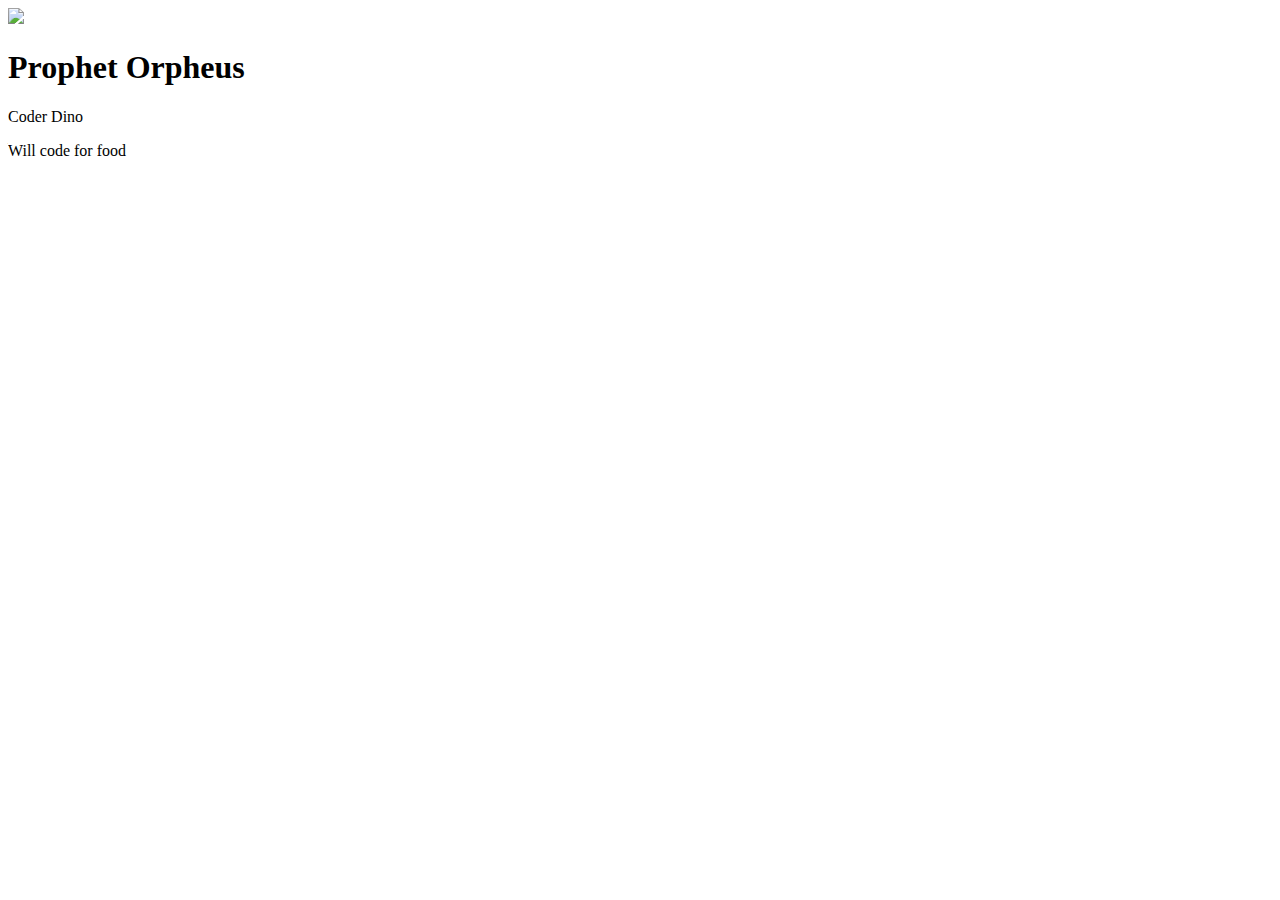
==== index.html @ a65a0037 "this is my first webpage" ====
<!DOCTYPE html>
<html> 
    <head> 
    </head> 
    <body> 
        <img src="https://github.com/hackclub/dinosaurs/raw/master/smart_dinosaur_docs.png"> 
        <h1>Prophet Orpheus</h1> 
        <p>Coder Dino</p> 
        <p>Will code for food</p> 
    </body> 
</html>
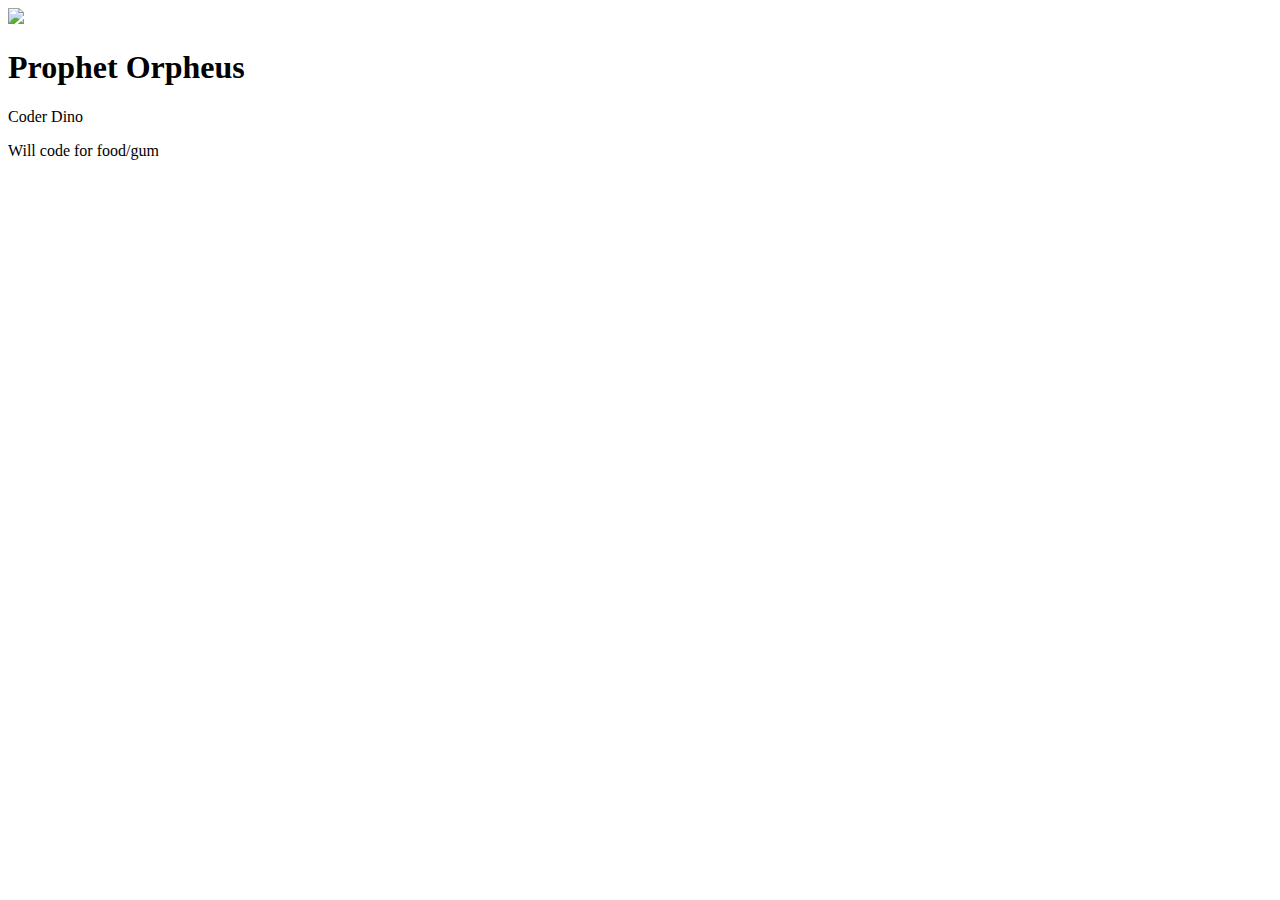
==== commit d6073cdc: "change of food pref" ====
--- a/index.html
+++ b/index.html
@@ -6,6 +6,6 @@
         <img src="https://github.com/hackclub/dinosaurs/raw/master/smart_dinosaur_docs.png"> 
         <h1>Prophet Orpheus</h1> 
         <p>Coder Dino</p> 
-        <p>Will code for food</p> 
+        <p>Will code for food/gum</p> 
     </body> 
 </html> 
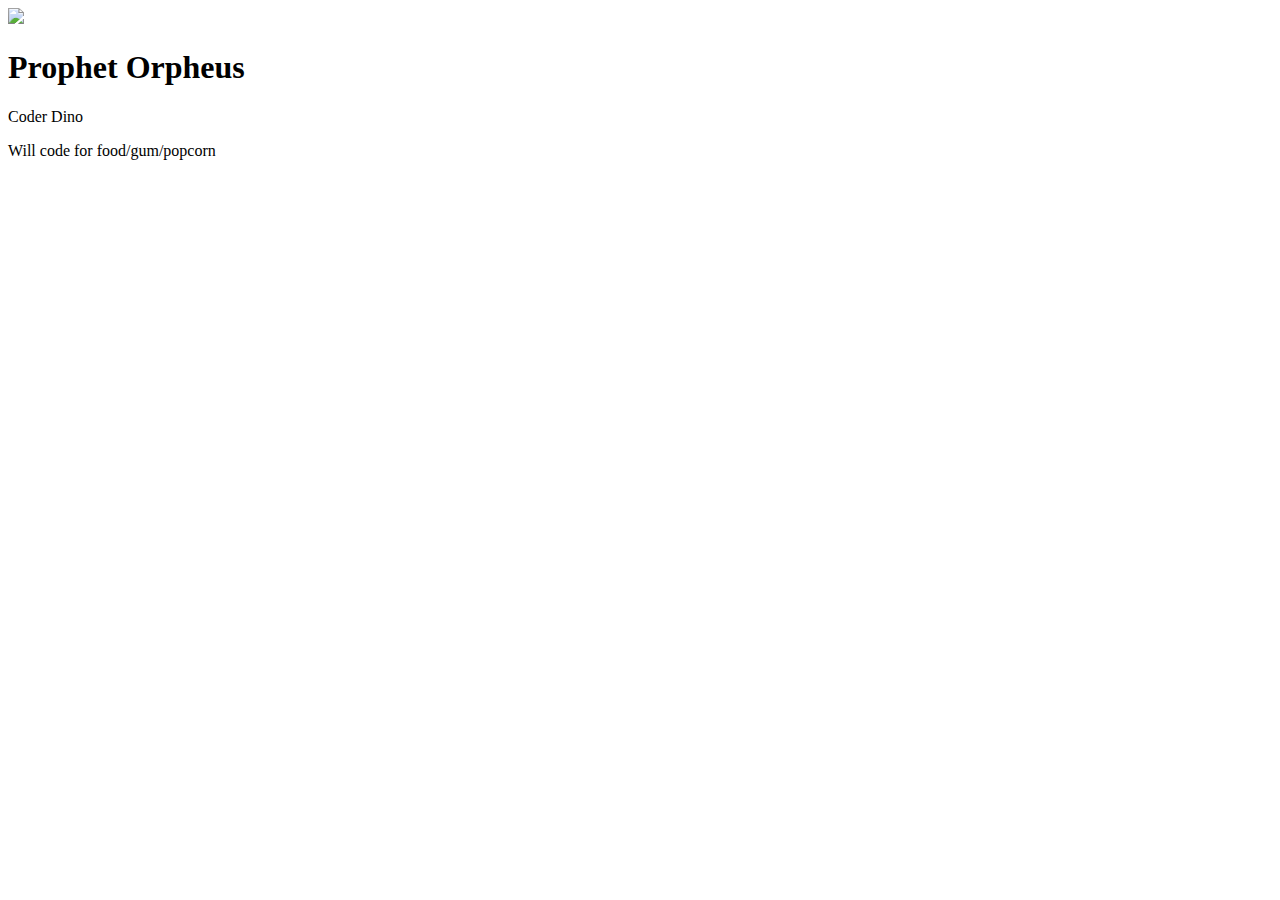
==== commit 911bbbf2: "change of food pref" ====
--- a/index.html
+++ b/index.html
@@ -6,6 +6,6 @@
         <img src="https://github.com/hackclub/dinosaurs/raw/master/smart_dinosaur_docs.png"> 
         <h1>Prophet Orpheus</h1> 
         <p>Coder Dino</p> 
-        <p>Will code for food/gum</p> 
+        <p>Will code for food/gum/popcorn</p> 
     </body> 
 </html> 
